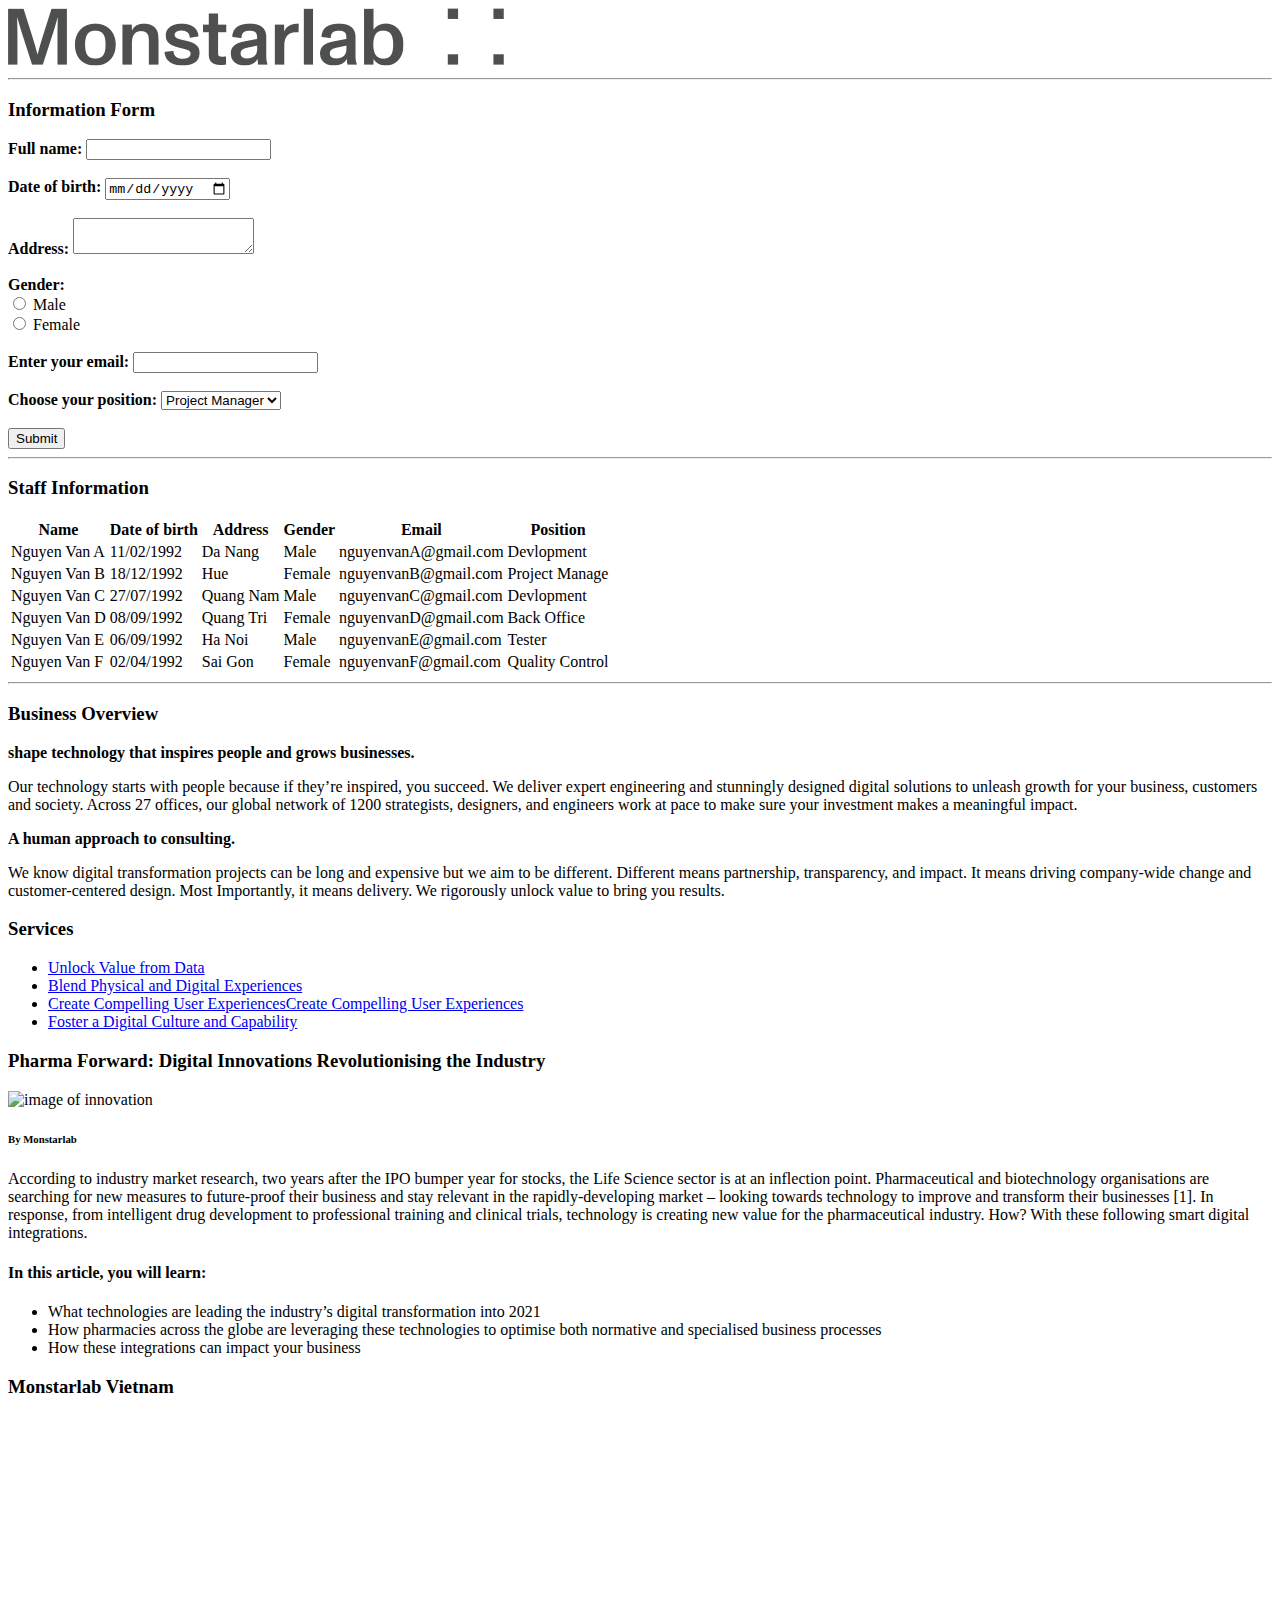
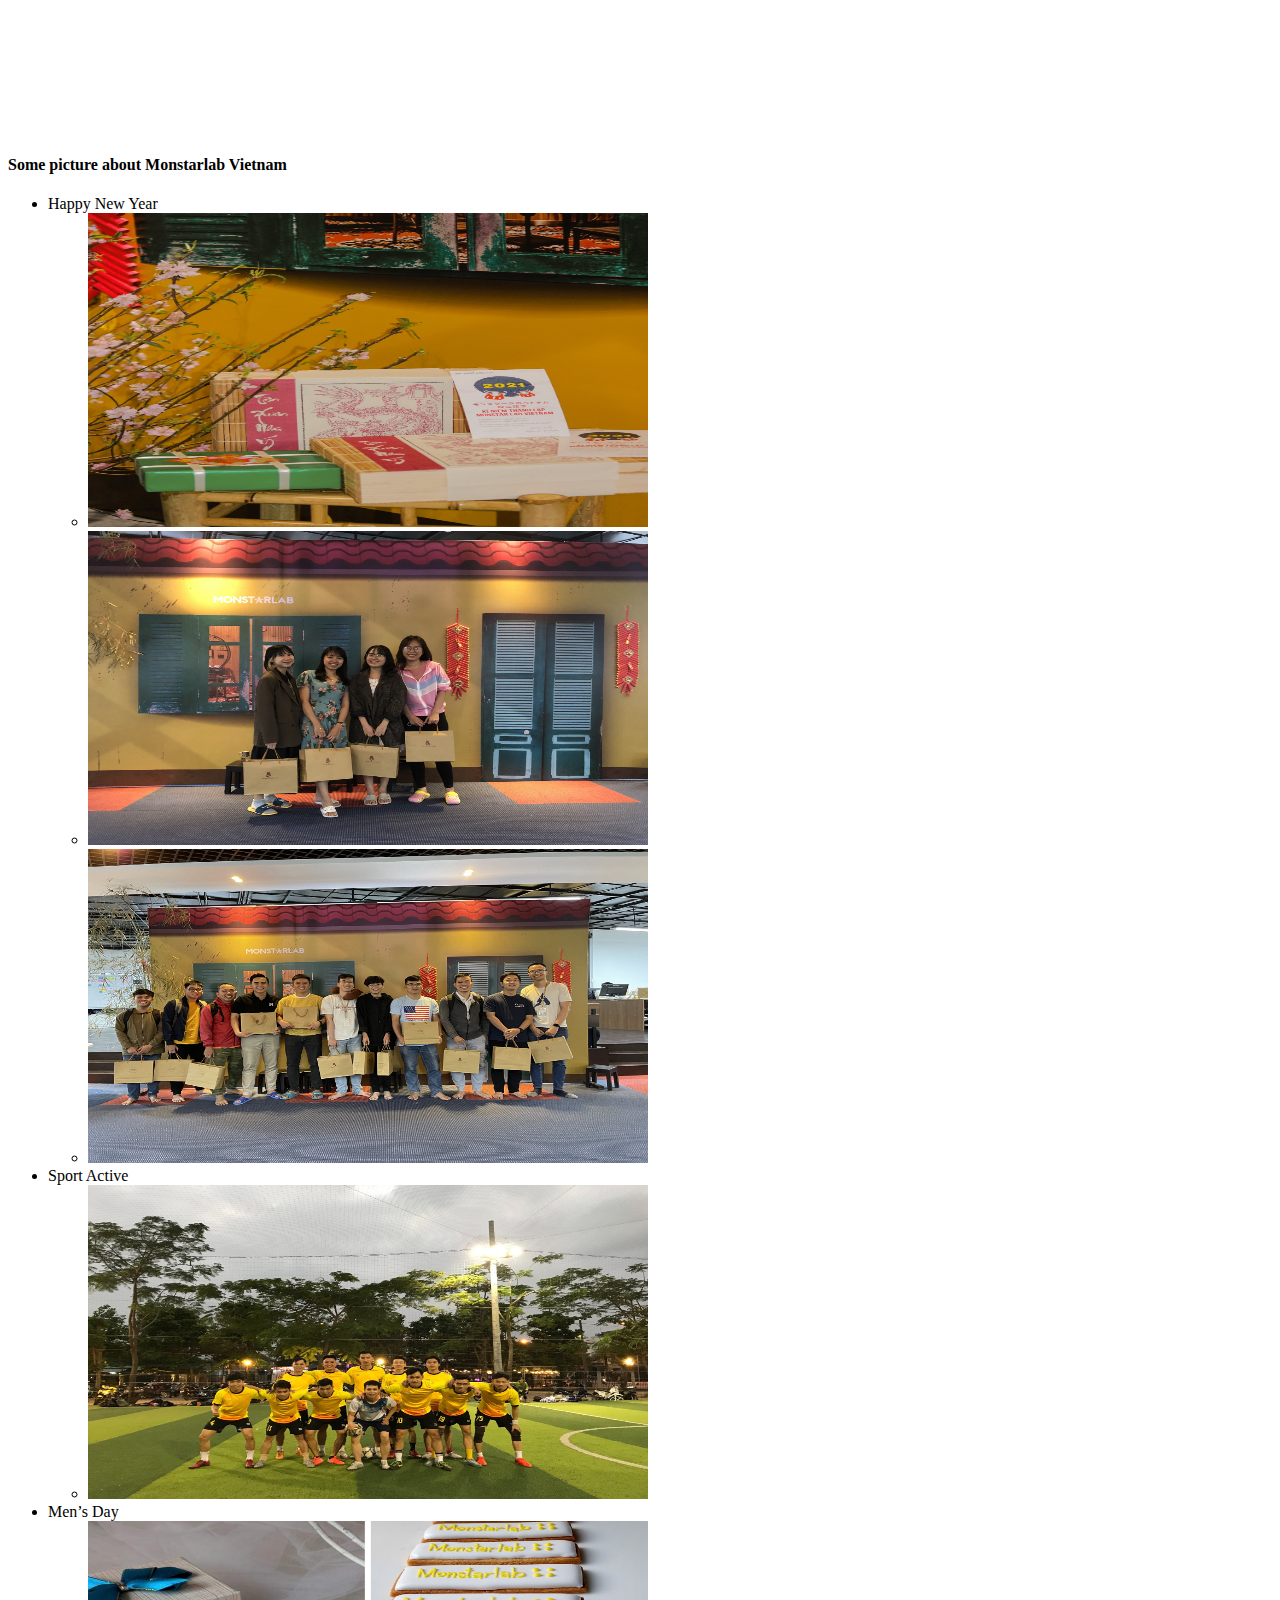
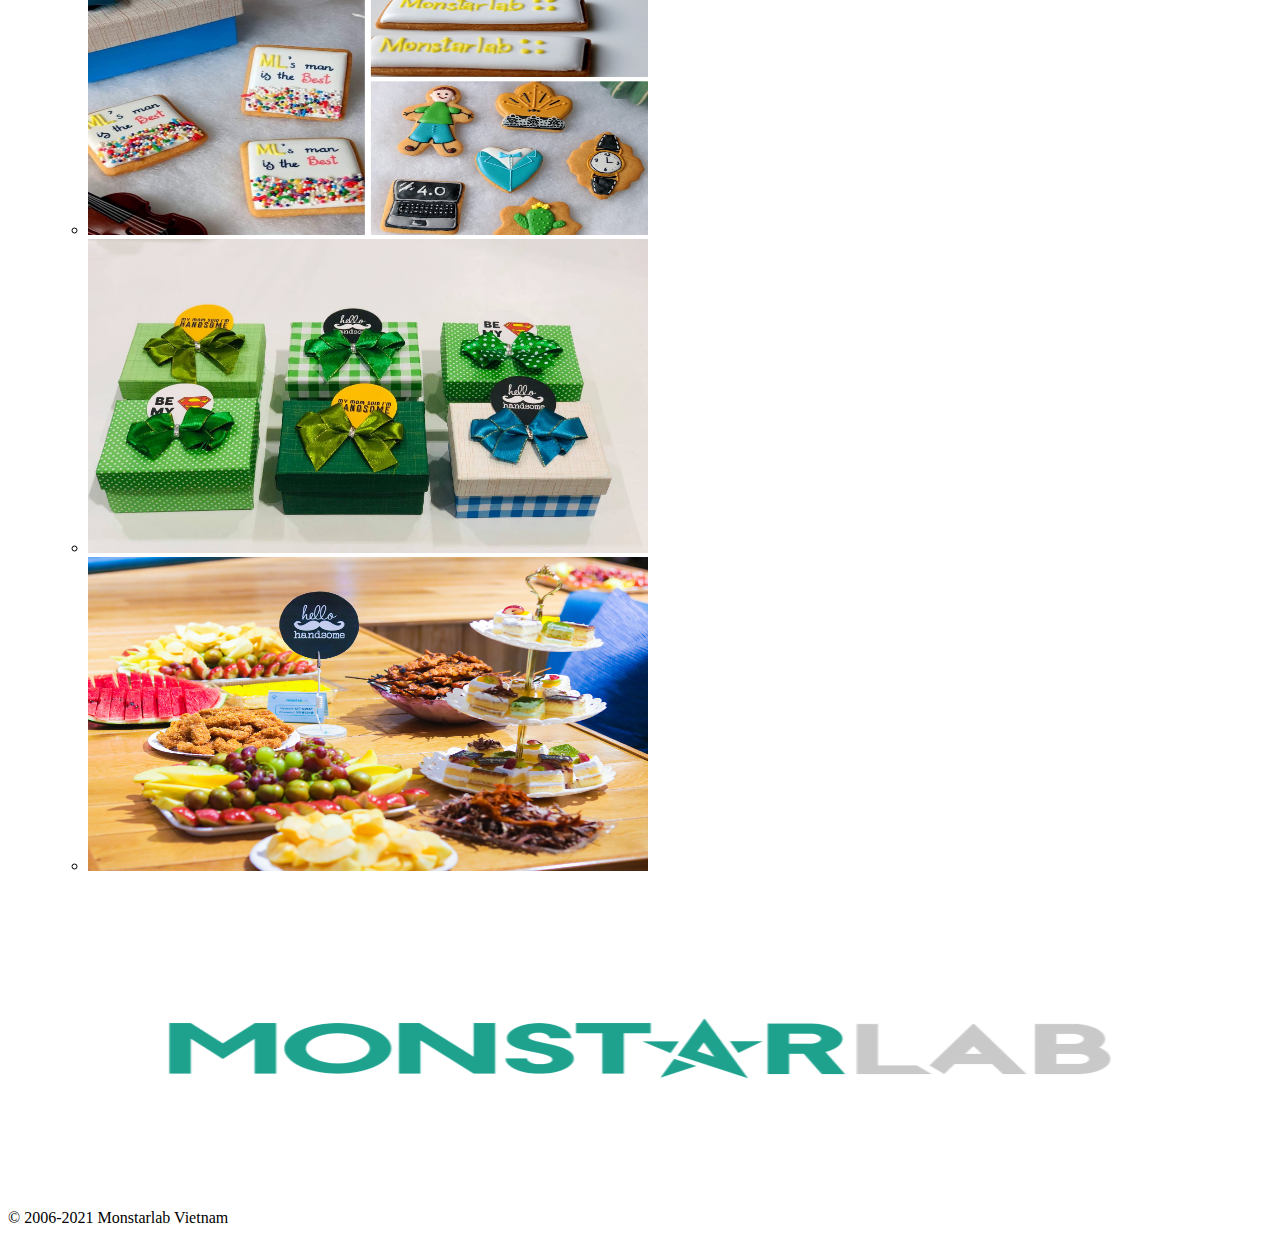
==== Homework1/index.html @ e611f49d "submit homework1" ====
<!DOCTYPE html>
<html lang="en">
    <head>
        <meta charset="utf-8">
        <meta name="viewport" content="width=device-width, initial-scale">
        <title>Training HTML</title>
        <link rel="stylesheet" href="style.css" type="text/css">
    </head>
    <body>
        <header>
            <img src="./img/logo.png" alt="Logo of company">
        </header>
        <hr>
        <div id="form">
            <h3>Information Form</h3>
            <div>
                <form action="#">
                    <!-- fill name -->
                    <label for="name"><strong>Full name:</strong></label>
                    <input type="text" id="name"><br>
                    <br>
                    <!-- fill dob -->
                    <label for="birthday"><strong>Date of birth:</strong></label>
                    <input type="date" id="birthday"><br>
                    <br>
                    <!-- fill address -->
                    <label for="address"><strong>Address:</strong></label>
                    <!-- <input type="text" id="address"><br> -->
                    <textarea id="address"></textarea><br>
                    <br>
                    <!-- fill gender -->
                    <label for="gender"><strong>Gender:</strong></label>
                    <div>
                        <input type="radio" id="male">
                        <label for="male">Male</label><br>
                        <input type="radio" id="female">
                        <label for="female">Female</label><br>
                    </div>
                    <br>
                    <!-- fill mail -->
                    <label for="email"><strong>Enter your email:</strong></label>
                    <input type="email" id="email">
                    <br><br>
                    <!-- fill position -->
                    <label for="position"><strong>Choose your position:</strong></label>
                    <select id="position">
                        <option value="pm">Project Manager</option>
                        <option value="bo">Back Office</option>
                        <option value="tester">Tester</option>
                        <option value="dev">Devlopment</option>
                        <option value="qc">Quality Control</option>
                    </select>
                    <br><br>
                    <!-- submit button -->
                    <input type="submit" value="Submit">
                </form> 
            </div>
        </div>
        <hr>
        <div id="information">
            <div>
                <h3>Staff Information</h3>
            </div>
            <table>
                <tr>
                  <th>Name</th>
                  <th>Date of birth</th>
                  <th>Address</th>
                  <th>Gender</th>
                  <th>Email</th>
                  <th>Position</th>
                </tr>
                <tr>
                  <td>Nguyen Van A</td>
                  <td>11/02/1992</td>
                  <td>Da Nang</td>
                  <td>Male</td>
                  <td>nguyenvanA@gmail.com</td>
                  <td>Devlopment</td>
                </tr>
                <tr>
                  <td>Nguyen Van B</td>
                  <td>18/12/1992</td>
                  <td>Hue</td>
                  <td>Female</td>
                  <td>nguyenvanB@gmail.com</td>
                  <td>Project Manage</td>
                </tr>
                <tr>
                  <td>Nguyen Van C</td>
                  <td>27/07/1992</td>
                  <td>Quang Nam</td>
                  <td>Male</td>
                  <td>nguyenvanC@gmail.com</td>
                  <td>Devlopment</td>
                </tr>
                <tr>
                  <td>Nguyen Van D</td>
                  <td>08/09/1992</td>
                  <td>Quang Tri</td>
                  <td>Female</td>
                  <td>nguyenvanD@gmail.com</td>
                  <td>Back Office</td>
                </tr>
                <tr>
                  <td>Nguyen Van E</td>
                  <td>06/09/1992</td>
                  <td>Ha Noi</td>
                  <td>Male</td>
                  <td>nguyenvanE@gmail.com</td>
                  <td>Tester</td>
                </tr>
                <tr>
                  <td>Nguyen Van F</td>
                  <td>02/04/1992</td>
                  <td>Sai Gon</td>
                  <td>Female</td>
                  <td>nguyenvanF@gmail.com</td>
                  <td>Quality Control</td>
                </tr>
              </table>
        </div>
        <hr>
        <div id="business">
            <div>
                <h3>Business Overview</h3>
            </div>
            <div>
                <aside>
                    <p><strong>shape technology that inspires people and grows businesses.</strong></p>
                    <span>Our technology starts with people because if they’re inspired, you succeed. We deliver expert engineering and stunningly designed digital solutions to unleash growth for your business, customers and society. Across 27 offices, our global network of 1200 strategists, designers, and engineers work at pace to make sure your investment makes a meaningful impact.</span>
                </aside>
                <aside>
                    <p><strong>A human approach to consulting.</strong></p>
                    <span>We know digital transformation projects can be long and expensive but we aim to be different. Different means partnership, transparency, and impact. It means driving company-wide change and customer-centered design. Most Importantly, it means delivery. We rigorously unlock value to bring you results.</span>
                </aside>
            </div>
            <div>
                <h3>Services</h3>
                <ul>
                    <li><a href="https://monstar-lab.com/global/service/unlock-value-from-data/" class="service">Unlock Value from Data</a></li>
                    <li><a href="https://monstar-lab.com/global/service/blend-physical-and-digital-experiences/" class="service">Blend Physical and Digital Experiences</a></li>
                    <li><a href="https://monstar-lab.com/global/service/create-compelling-user-experiences/" class="service">Create Compelling User ExperiencesCreate Compelling User Experiences</a></li>
                    <li><a href="https://monstar-lab.com/global/service/foster-a-digital-culture-and-capability/" class="service">Foster a Digital Culture and Capability</a></li>
                </ul>
            </div>
            <div>
                <h3>Pharma Forward: Digital Innovations Revolutionising the Industry</h3>
                <img src="https://monstar-lab.com/global/wp-content/uploads/sites/11/2021/02/pexels-thisisengineering-3861431.jpg" alt="image of innovation" width="730" height="487">
                <h6>By Monstarlab</h6>
                <p>According to industry market research, two years after the IPO bumper year for stocks, the Life Science sector is at an inflection point. Pharmaceutical and biotechnology organisations are searching for new measures to future-proof their business and stay relevant in the rapidly-developing market – looking towards technology to improve and transform their businesses [1]. In response, from intelligent drug development to professional training and clinical trials, technology is creating new value for the pharmaceutical industry. How? With these following smart digital integrations.</p>
                <h4>In this article, you will learn:</h4>
                <ul>
                    <li><span>What technologies are leading the industry’s digital transformation into 2021</span></li>
                    <li><span>How pharmacies across the globe are leveraging these technologies to optimise both normative and specialised business processes</span></li>
                    <li><span>How these integrations can impact your business</span></li>
                </ul>
            </div>
            <div>
                <h3>Monstarlab Vietnam</h3>
                <iframe src="https://www.facebook.com/plugins/video.php?height=314&href=https%3A%2F%2Fwww.facebook.com%2Fmonstarlabvietnam.dn%2Fvideos%2F446692419879501%2F&show_text=false&width=560&t=0" width="560" height="314" style="border:none;overflow:hidden" scrolling="no" frameborder="0" allowfullscreen="true" allow="autoplay; clipboard-write; encrypted-media; picture-in-picture; web-share" allowFullScreen="true"></iframe>
                <h4>Some picture about Monstarlab Vietnam</h4>
                <ul>
                    <li>Happy New Year
                        <ul>
                            <li><img src="./img/hny1.jpg" alt="company image" width="560" height="314"></li>
                            <li><img src="./img/hny2.jpg" alt="company image" width="560" height="314"></li>
                            <li><img src="./img/hny3.jpg" alt="company image" width="560" height="314"></li>
                        </ul>
                    </li>
                    <li>Sport Active
                      <ul>
                        <li><img src="./img/sp.jpeg" alt="company image" width="560" height="314"></li>
                      </ul>
                    </li>
                    <li>Men’s Day
                        <ul>
                            <li><img src="./img/md1.jpeg" alt="company image" width="560" height="314"></li>
                            <li><img src="./img/md2.jpeg" alt="company image" width="560" height="314"></li>
                            <li><img src="./img/md3.jpeg" alt="company image" width="560" height="314"></li>
                        </ul>
                    </li>
                  </ul>
            </div>
        </div>
        <footer>
            <div id="banerFooter">
                <img src="./img/banerFooter.png" alt="baner footer" width="100%" height="314">
            </div>
            <div id="copyRight">
                © 2006-2021 Monstarlab Vietnam
            </div>
        </footer>
    </body>
</html>
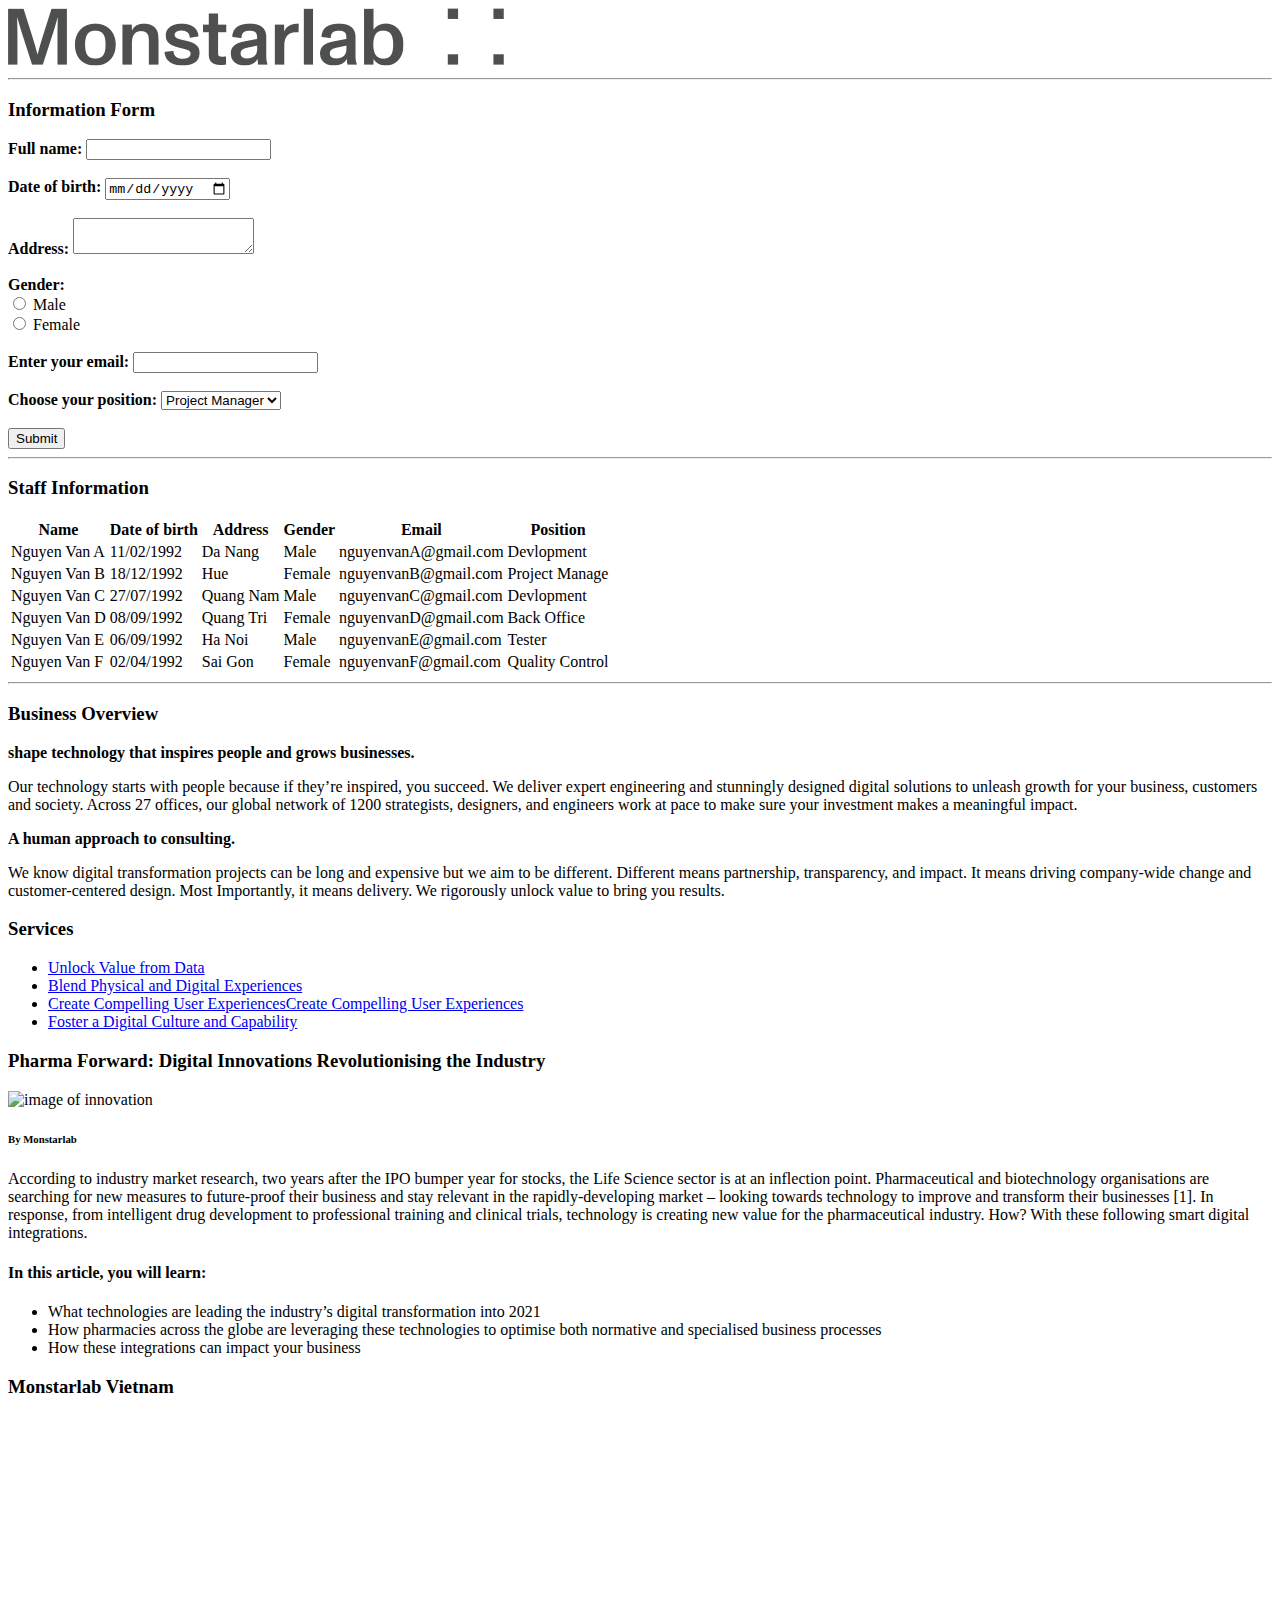
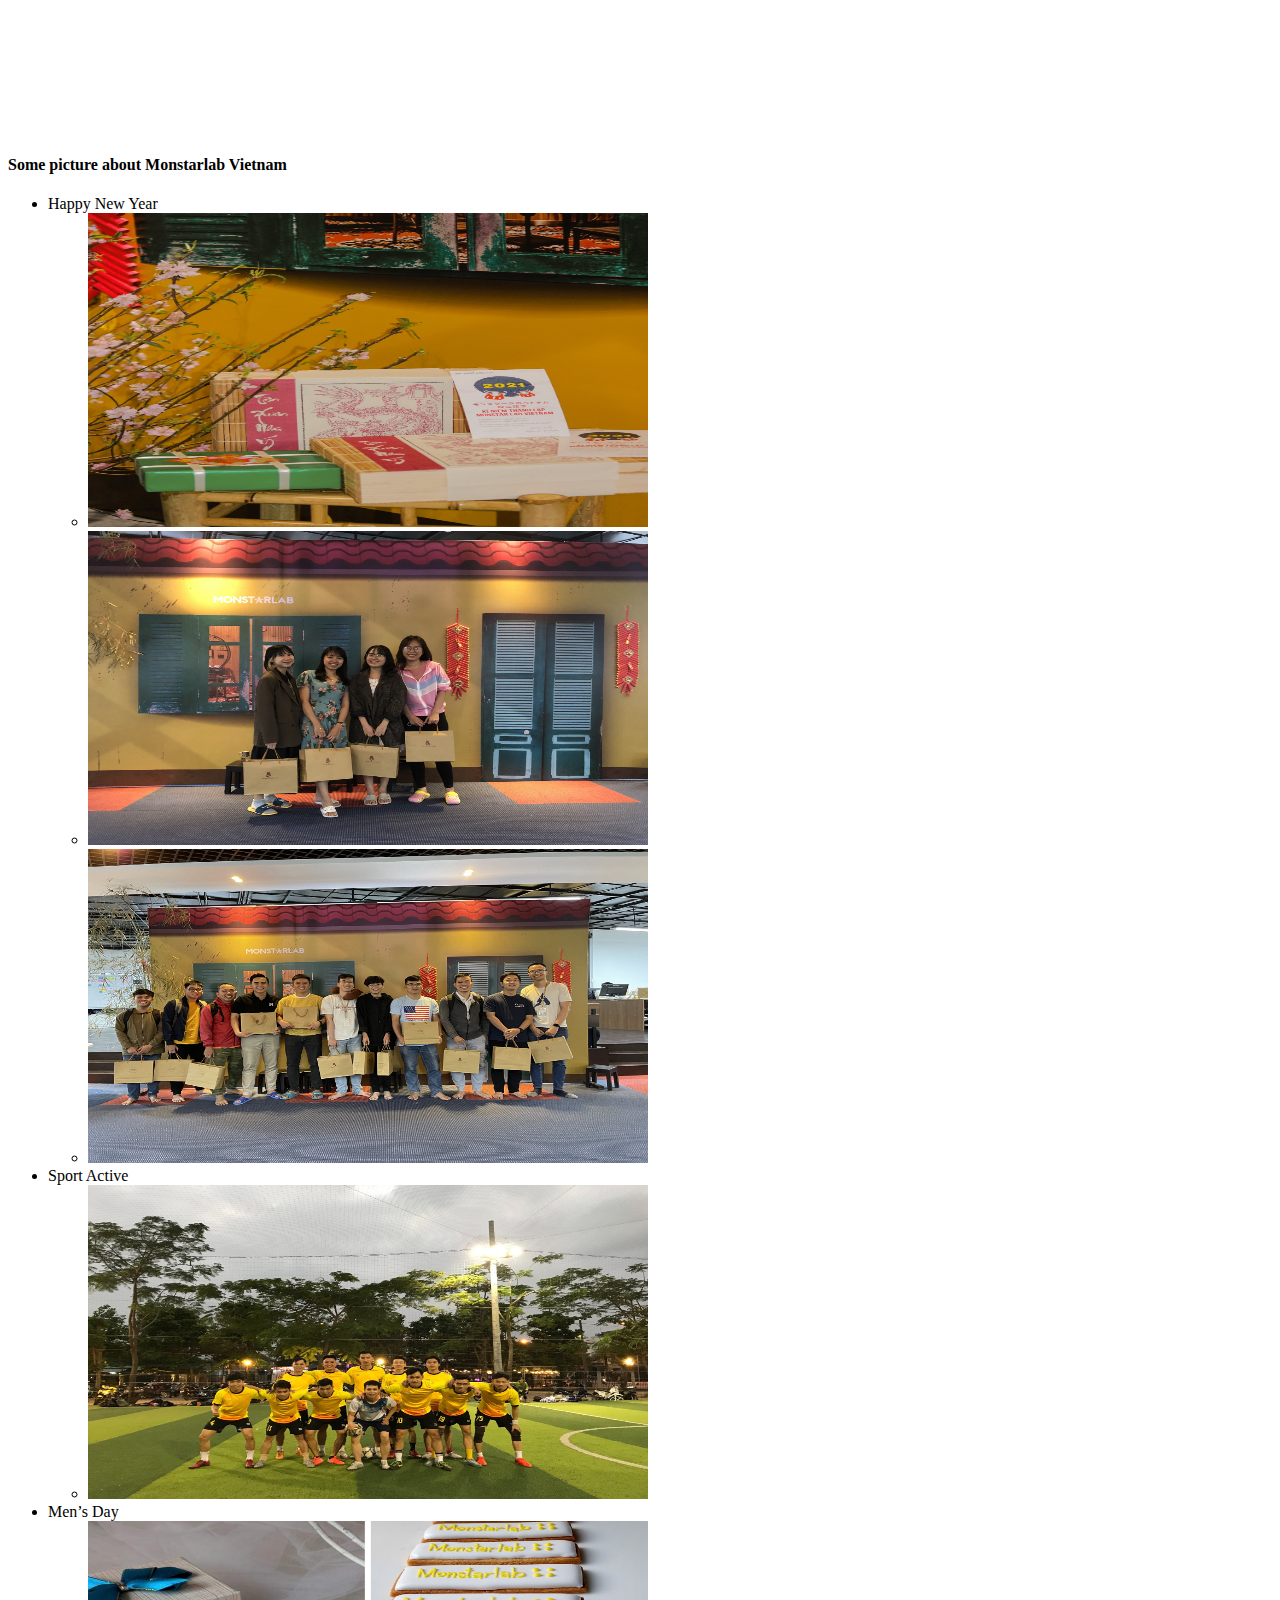
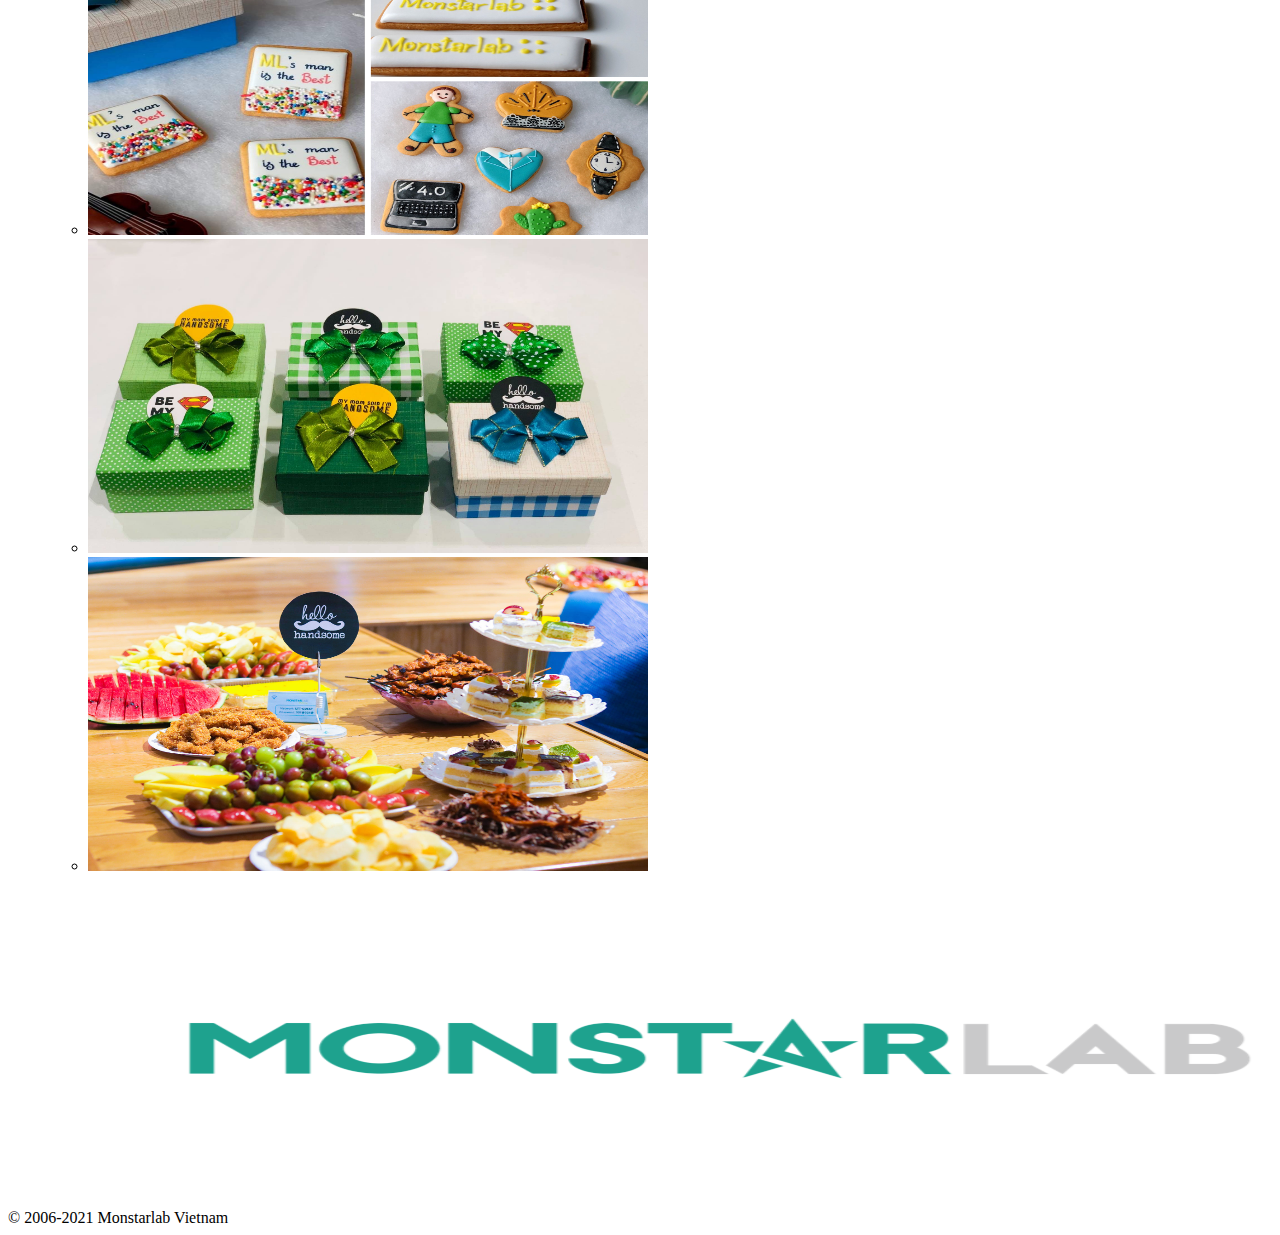
==== commit 2ff64668: "fix comment" ====
--- a/Homework1/index.html
+++ b/Homework1/index.html
@@ -185,7 +185,7 @@
         </div>
         <footer>
             <div id="banerFooter">
-                <img src="./img/banerFooter.png" alt="baner footer" width="100%" height="314">
+                <img src="./img/banerFooter.png" alt="baner footer" width="1424" height="314">
             </div>
             <div id="copyRight">
                 © 2006-2021 Monstarlab Vietnam
